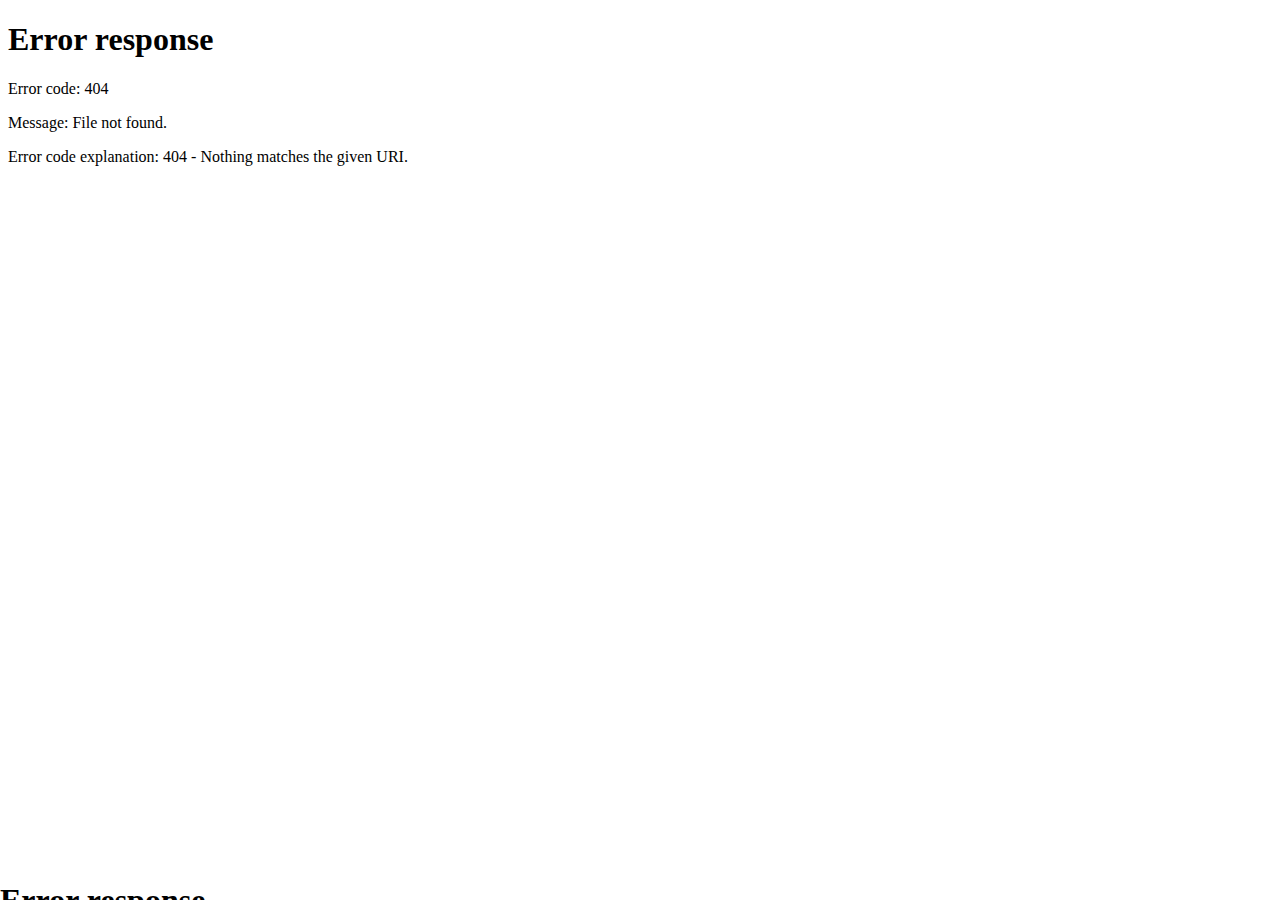
==== index.html @ 7cfbc18b "index.html uploaded == complete excel file" ====
<html xmlns:v="urn:schemas-microsoft-com:vml"
xmlns:o="urn:schemas-microsoft-com:office:office"
xmlns:x="urn:schemas-microsoft-com:office:excel"
xmlns="http://www.w3.org/TR/REC-html40">

<head>
<meta name="Excel Workbook Frameset">
<meta http-equiv=Content-Type content="text/html; charset=windows-1252">
<meta name=ProgId content=Excel.Sheet>
<meta name=Generator content="Microsoft Excel 15">
<link rel=File-List href="index-Dateien/filelist.xml">
<![if !supportTabStrip]>
<link id="shLink" href="index-Dateien/sheet001.html">
<link id="shLink" href="index-Dateien/sheet002.html">
<link id="shLink" href="index-Dateien/sheet003.html">
<link id="shLink" href="index-Dateien/sheet004.html">
<link id="shLink" href="index-Dateien/sheet005.html">
<link id="shLink" href="index-Dateien/sheet006.html">

<link id="shLink">

<script language="JavaScript">
<!--
 var c_lTabs=6;

 var c_rgszSh=new Array(c_lTabs);
 c_rgszSh[0] = "Quality�Metrics�CP";
 c_rgszSh[1] = "References";
 c_rgszSh[2] = "Quality�Metrics�Impl";
 c_rgszSh[3] = "ProtocolsANDImplementations";
 c_rgszSh[4] = "OldQM_Impl";
 c_rgszSh[5] = "OLDComparison";



 var c_rgszClr=new Array(8);
 c_rgszClr[0]="window";
 c_rgszClr[1]="buttonface";
 c_rgszClr[2]="windowframe";
 c_rgszClr[3]="windowtext";
 c_rgszClr[4]="threedlightshadow";
 c_rgszClr[5]="threedhighlight";
 c_rgszClr[6]="threeddarkshadow";
 c_rgszClr[7]="threedshadow";

 var g_iShCur;
 var g_rglTabX=new Array(c_lTabs);

function fnGetIEVer()
{
 var ua=window.navigator.userAgent
 var msie=ua.indexOf("MSIE")
 if (msie>0 && window.navigator.platform=="Win32")
  return parseInt(ua.substring(msie+5,ua.indexOf(".", msie)));
 else
  return 0;
}

function fnBuildFrameset()
{
 var szHTML="<frameset rows=\"*,18\" border=0 width=0 frameborder=no framespacing=0>"+
  "<frame src=\""+document.all.item("shLink")[2].href+"\" name=\"frSheet\" noresize>"+
  "<frameset cols=\"54,*\" border=0 width=0 frameborder=no framespacing=0>"+
  "<frame src=\"\" name=\"frScroll\" marginwidth=0 marginheight=0 scrolling=no>"+
  "<frame src=\"\" name=\"frTabs\" marginwidth=0 marginheight=0 scrolling=no>"+
  "</frameset></frameset><plaintext>";

 with (document) {
  open("text/html","replace");
  write(szHTML);
  close();
 }

 fnBuildTabStrip();
}

function fnBuildTabStrip()
{
 var szHTML=
  "<html><head><style>.clScroll {font:8pt Courier New;color:"+c_rgszClr[6]+";cursor:default;line-height:10pt;}"+
  ".clScroll2 {font:10pt Arial;color:"+c_rgszClr[6]+";cursor:default;line-height:11pt;}</style></head>"+
  "<body onclick=\"event.returnValue=false;\" ondragstart=\"event.returnValue=false;\" onselectstart=\"event.returnValue=false;\" bgcolor="+c_rgszClr[4]+" topmargin=0 leftmargin=0><table cellpadding=0 cellspacing=0 width=100%>"+
  "<tr><td colspan=6 height=1 bgcolor="+c_rgszClr[2]+"></td></tr>"+
  "<tr><td style=\"font:1pt\">&nbsp;<td>"+
  "<td valign=top id=tdScroll class=\"clScroll\" onclick=\"parent.fnFastScrollTabs(0);\" onmouseover=\"parent.fnMouseOverScroll(0);\" onmouseout=\"parent.fnMouseOutScroll(0);\"><a>&#171;</a></td>"+
  "<td valign=top id=tdScroll class=\"clScroll2\" onclick=\"parent.fnScrollTabs(0);\" ondblclick=\"parent.fnScrollTabs(0);\" onmouseover=\"parent.fnMouseOverScroll(1);\" onmouseout=\"parent.fnMouseOutScroll(1);\"><a>&lt</a></td>"+
  "<td valign=top id=tdScroll class=\"clScroll2\" onclick=\"parent.fnScrollTabs(1);\" ondblclick=\"parent.fnScrollTabs(1);\" onmouseover=\"parent.fnMouseOverScroll(2);\" onmouseout=\"parent.fnMouseOutScroll(2);\"><a>&gt</a></td>"+
  "<td valign=top id=tdScroll class=\"clScroll\" onclick=\"parent.fnFastScrollTabs(1);\" onmouseover=\"parent.fnMouseOverScroll(3);\" onmouseout=\"parent.fnMouseOutScroll(3);\"><a>&#187;</a></td>"+
  "<td style=\"font:1pt\">&nbsp;<td></tr></table></body></html>";

 with (frames['frScroll'].document) {
  open("text/html","replace");
  write(szHTML);
  close();
 }

 szHTML =
  "<html><head>"+
  "<style>A:link,A:visited,A:active {text-decoration:none;"+"color:"+c_rgszClr[3]+";}"+
  ".clTab {cursor:hand;background:"+c_rgszClr[1]+";font:9pt Arial;padding-left:3px;padding-right:3px;text-align:center;}"+
  ".clBorder {background:"+c_rgszClr[2]+";font:1pt;}"+
  "</style></head><body onload=\"parent.fnInit();\" onselectstart=\"event.returnValue=false;\" ondragstart=\"event.returnValue=false;\" bgcolor="+c_rgszClr[4]+
  " topmargin=0 leftmargin=0><table id=tbTabs cellpadding=0 cellspacing=0>";

 var iCellCount=(c_lTabs+1)*2;

 var i;
 for (i=0;i<iCellCount;i+=2)
  szHTML+="<col width=1><col>";

 var iRow;
 for (iRow=0;iRow<6;iRow++) {

  szHTML+="<tr>";

  if (iRow==5)
   szHTML+="<td colspan="+iCellCount+"></td>";
  else {
   if (iRow==0) {
    for(i=0;i<iCellCount;i++)
     szHTML+="<td height=1 class=\"clBorder\"></td>";
   } else if (iRow==1) {
    for(i=0;i<c_lTabs;i++) {
     szHTML+="<td height=1 nowrap class=\"clBorder\">&nbsp;</td>";
     szHTML+=
      "<td id=tdTab height=1 nowrap class=\"clTab\" onmouseover=\"parent.fnMouseOverTab("+i+");\" onmouseout=\"parent.fnMouseOutTab("+i+");\">"+
      "<a href=\""+document.all.item("shLink")[i].href+"\" target=\"frSheet\" id=aTab>&nbsp;"+c_rgszSh[i]+"&nbsp;</a></td>";
    }
    szHTML+="<td id=tdTab height=1 nowrap class=\"clBorder\"><a id=aTab>&nbsp;</a></td><td width=100%></td>";
   } else if (iRow==2) {
    for (i=0;i<c_lTabs;i++)
     szHTML+="<td height=1></td><td height=1 class=\"clBorder\"></td>";
    szHTML+="<td height=1></td><td height=1></td>";
   } else if (iRow==3) {
    for (i=0;i<iCellCount;i++)
     szHTML+="<td height=1></td>";
   } else if (iRow==4) {
    for (i=0;i<c_lTabs;i++)
     szHTML+="<td height=1 width=1></td><td height=1></td>";
    szHTML+="<td height=1 width=1></td><td></td>";
   }
  }
  szHTML+="</tr>";
 }

 szHTML+="</table></body></html>";
 with (frames['frTabs'].document) {
  open("text/html","replace");
  charset=document.charset;
  write(szHTML);
  close();
 }
}

function fnInit()
{
 g_rglTabX[0]=0;
 var i;
 for (i=1;i<=c_lTabs;i++)
  with (frames['frTabs'].document.all.tbTabs.rows[1].cells[fnTabToCol(i-1)])
   g_rglTabX[i]=offsetLeft+offsetWidth-6;
}

function fnTabToCol(iTab)
{
 return 2*iTab+1;
}

function fnNextTab(fDir)
{
 var iNextTab=-1;
 var i;

 with (frames['frTabs'].document.body) {
  if (fDir==0) {
   if (scrollLeft>0) {
    for (i=0;i<c_lTabs&&g_rglTabX[i]<scrollLeft;i++);
    if (i<c_lTabs)
     iNextTab=i-1;
   }
  } else {
   if (g_rglTabX[c_lTabs]+6>offsetWidth+scrollLeft) {
    for (i=0;i<c_lTabs&&g_rglTabX[i]<=scrollLeft;i++);
    if (i<c_lTabs)
     iNextTab=i;
   }
  }
 }
 return iNextTab;
}

function fnScrollTabs(fDir)
{
 var iNextTab=fnNextTab(fDir);

 if (iNextTab>=0) {
  frames['frTabs'].scroll(g_rglTabX[iNextTab],0);
  return true;
 } else
  return false;
}

function fnFastScrollTabs(fDir)
{
 if (c_lTabs>16)
  frames['frTabs'].scroll(g_rglTabX[fDir?c_lTabs-1:0],0);
 else
  if (fnScrollTabs(fDir)>0) window.setTimeout("fnFastScrollTabs("+fDir+");",5);
}

function fnSetTabProps(iTab,fActive)
{
 var iCol=fnTabToCol(iTab);
 var i;

 if (iTab>=0) {
  with (frames['frTabs'].document.all) {
   with (tbTabs) {
    for (i=0;i<=4;i++) {
     with (rows[i]) {
      if (i==0)
       cells[iCol].style.background=c_rgszClr[fActive?0:2];
      else if (i>0 && i<4) {
       if (fActive) {
        cells[iCol-1].style.background=c_rgszClr[2];
        cells[iCol].style.background=c_rgszClr[0];
        cells[iCol+1].style.background=c_rgszClr[2];
       } else {
        if (i==1) {
         cells[iCol-1].style.background=c_rgszClr[2];
         cells[iCol].style.background=c_rgszClr[1];
         cells[iCol+1].style.background=c_rgszClr[2];
        } else {
         cells[iCol-1].style.background=c_rgszClr[4];
         cells[iCol].style.background=c_rgszClr[(i==2)?2:4];
         cells[iCol+1].style.background=c_rgszClr[4];
        }
       }
      } else
       cells[iCol].style.background=c_rgszClr[fActive?2:4];
     }
    }
   }
   with (aTab[iTab].style) {
    cursor=(fActive?"default":"hand");
    color=c_rgszClr[3];
   }
  }
 }
}

function fnMouseOverScroll(iCtl)
{
 frames['frScroll'].document.all.tdScroll[iCtl].style.color=c_rgszClr[7];
}

function fnMouseOutScroll(iCtl)
{
 frames['frScroll'].document.all.tdScroll[iCtl].style.color=c_rgszClr[6];
}

function fnMouseOverTab(iTab)
{
 if (iTab!=g_iShCur) {
  var iCol=fnTabToCol(iTab);
  with (frames['frTabs'].document.all) {
   tdTab[iTab].style.background=c_rgszClr[5];
  }
 }
}

function fnMouseOutTab(iTab)
{
 if (iTab>=0) {
  var elFrom=frames['frTabs'].event.srcElement;
  var elTo=frames['frTabs'].event.toElement;

  if ((!elTo) ||
   (elFrom.tagName==elTo.tagName) ||
   (elTo.tagName=="A" && elTo.parentElement!=elFrom) ||
   (elFrom.tagName=="A" && elFrom.parentElement!=elTo)) {

   if (iTab!=g_iShCur) {
    with (frames['frTabs'].document.all) {
     tdTab[iTab].style.background=c_rgszClr[1];
    }
   }
  }
 }
}

function fnSetActiveSheet(iSh)
{
 if (iSh!=g_iShCur) {
  fnSetTabProps(g_iShCur,false);
  fnSetTabProps(iSh,true);
  g_iShCur=iSh;
 }
}

 window.g_iIEVer=fnGetIEVer();
 if (window.g_iIEVer>=4)
  fnBuildFrameset();
//-->
</script>
<![endif]><!--[if gte mso 9]><xml>
 <x:ExcelWorkbook>
  <x:ExcelWorksheets>
   <x:ExcelWorksheet>
    <x:Name>Quality Metrics CP</x:Name>
    <x:WorksheetSource HRef="index-Dateien/sheet001.html"/>
   </x:ExcelWorksheet>
   <x:ExcelWorksheet>
    <x:Name>References</x:Name>
    <x:WorksheetSource HRef="index-Dateien/sheet002.html"/>
   </x:ExcelWorksheet>
   <x:ExcelWorksheet>
    <x:Name>Quality Metrics Impl</x:Name>
    <x:WorksheetSource HRef="index-Dateien/sheet003.html"/>
   </x:ExcelWorksheet>
   <x:ExcelWorksheet>
    <x:Name>ProtocolsANDImplementations</x:Name>
    <x:WorksheetSource HRef="index-Dateien/sheet004.html"/>
   </x:ExcelWorksheet>
   <x:ExcelWorksheet>
    <x:Name>OldQM_Impl</x:Name>
    <x:WorksheetSource HRef="index-Dateien/sheet005.html"/>
   </x:ExcelWorksheet>
   <x:ExcelWorksheet>
    <x:Name>OLDComparison</x:Name>
    <x:WorksheetSource HRef="index-Dateien/sheet006.html"/>
   </x:ExcelWorksheet>
  </x:ExcelWorksheets>
  <x:Stylesheet HRef="index-Dateien/stylesheet.css"/>
  <x:WindowHeight>9780</x:WindowHeight>
  <x:WindowWidth>23040</x:WindowWidth>
  <x:WindowTopX>0</x:WindowTopX>
  <x:WindowTopY>0</x:WindowTopY>
  <x:ActiveSheet>2</x:ActiveSheet>
  <x:ProtectStructure>False</x:ProtectStructure>
  <x:ProtectWindows>False</x:ProtectWindows>
 </x:ExcelWorkbook>
</xml><![endif]-->
</head>

<frameset rows="*,39" border=0 width=0 frameborder=no framespacing=0>
 <frame src="index-Dateien/sheet003.html" name="frSheet">
 <frame src="index-Dateien/tabstrip.html" name="frTabs" marginwidth=0 marginheight=0>
 <noframes>
  <body>
   <p>Diese Seite verwendet Frames. Frames werden von Ihrem Browser aber nicht unterst�tzt.</p>
  </body>
 </noframes>
</frameset>
</html>
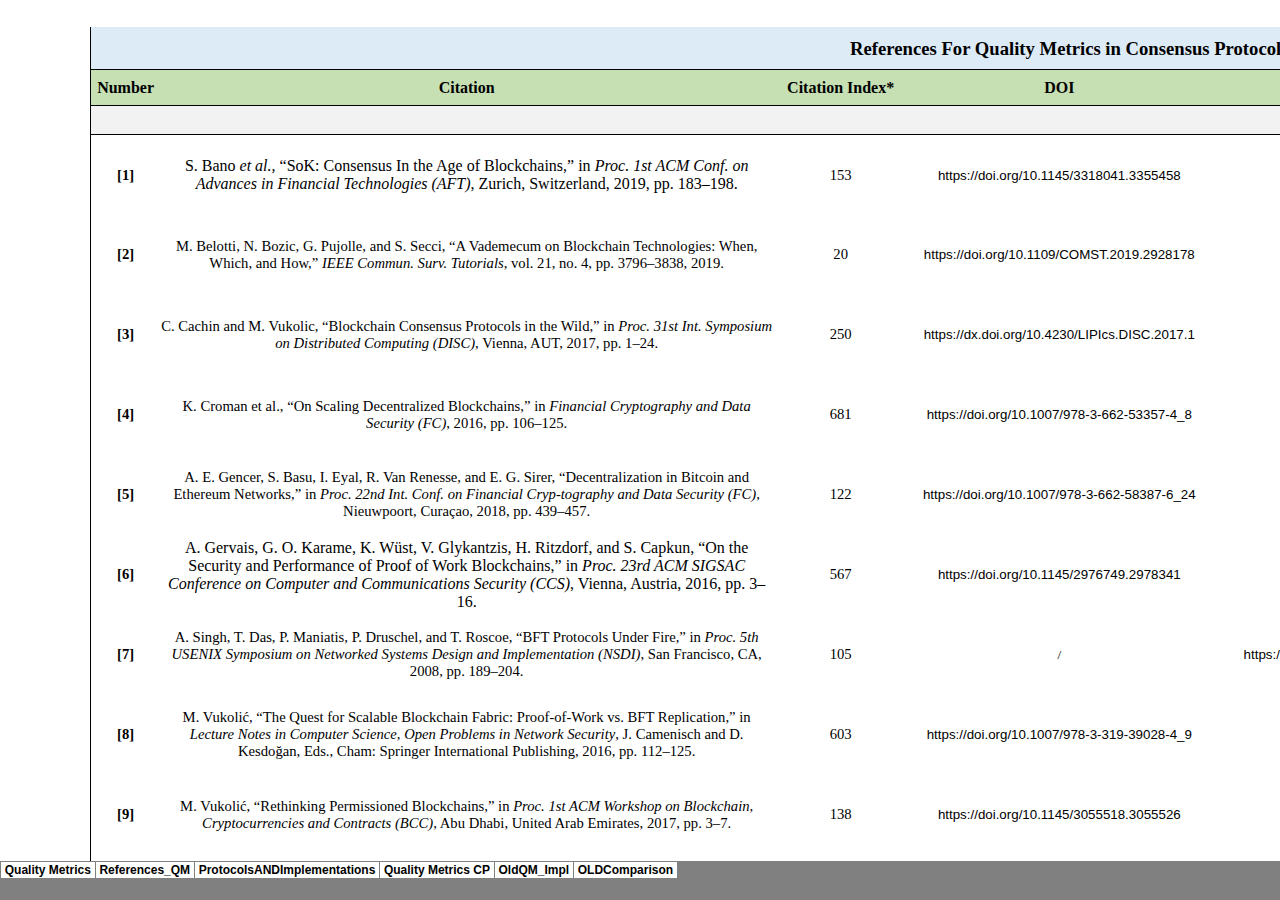
==== commit de73d816: "new version of index.html" ====
--- a/index.html
+++ b/index.html
@@ -24,10 +24,10 @@
  var c_lTabs=6;
 
  var c_rgszSh=new Array(c_lTabs);
- c_rgszSh[0] = "Quality�Metrics�CP";
- c_rgszSh[1] = "References";
- c_rgszSh[2] = "Quality�Metrics�Impl";
- c_rgszSh[3] = "ProtocolsANDImplementations";
+ c_rgszSh[0] = "Quality�Metrics";
+ c_rgszSh[1] = "References_QM";
+ c_rgszSh[2] = "ProtocolsANDImplementations";
+ c_rgszSh[3] = "Quality�Metrics�CP";
  c_rgszSh[4] = "OldQM_Impl";
  c_rgszSh[5] = "OLDComparison";
 
@@ -59,7 +59,7 @@
 function fnBuildFrameset()
 {
  var szHTML="<frameset rows=\"*,18\" border=0 width=0 frameborder=no framespacing=0>"+
-  "<frame src=\""+document.all.item("shLink")[2].href+"\" name=\"frSheet\" noresize>"+
+  "<frame src=\""+document.all.item("shLink")[1].href+"\" name=\"frSheet\" noresize>"+
   "<frameset cols=\"54,*\" border=0 width=0 frameborder=no framespacing=0>"+
   "<frame src=\"\" name=\"frScroll\" marginwidth=0 marginheight=0 scrolling=no>"+
   "<frame src=\"\" name=\"frTabs\" marginwidth=0 marginheight=0 scrolling=no>"+
@@ -307,19 +307,19 @@
  <x:ExcelWorkbook>
   <x:ExcelWorksheets>
    <x:ExcelWorksheet>
+    <x:Name>Quality Metrics</x:Name>
+    <x:WorksheetSource HRef="index-Dateien/sheet001.html"/>
+   </x:ExcelWorksheet>
+   <x:ExcelWorksheet>
+    <x:Name>References_QM</x:Name>
+    <x:WorksheetSource HRef="index-Dateien/sheet002.html"/>
+   </x:ExcelWorksheet>
+   <x:ExcelWorksheet>
+    <x:Name>ProtocolsANDImplementations</x:Name>
+    <x:WorksheetSource HRef="index-Dateien/sheet003.html"/>
+   </x:ExcelWorksheet>
+   <x:ExcelWorksheet>
     <x:Name>Quality Metrics CP</x:Name>
-    <x:WorksheetSource HRef="index-Dateien/sheet001.html"/>
-   </x:ExcelWorksheet>
-   <x:ExcelWorksheet>
-    <x:Name>References</x:Name>
-    <x:WorksheetSource HRef="index-Dateien/sheet002.html"/>
-   </x:ExcelWorksheet>
-   <x:ExcelWorksheet>
-    <x:Name>Quality Metrics Impl</x:Name>
-    <x:WorksheetSource HRef="index-Dateien/sheet003.html"/>
-   </x:ExcelWorksheet>
-   <x:ExcelWorksheet>
-    <x:Name>ProtocolsANDImplementations</x:Name>
     <x:WorksheetSource HRef="index-Dateien/sheet004.html"/>
    </x:ExcelWorksheet>
    <x:ExcelWorksheet>
@@ -336,7 +336,7 @@
   <x:WindowWidth>23040</x:WindowWidth>
   <x:WindowTopX>0</x:WindowTopX>
   <x:WindowTopY>0</x:WindowTopY>
-  <x:ActiveSheet>2</x:ActiveSheet>
+  <x:ActiveSheet>1</x:ActiveSheet>
   <x:ProtectStructure>False</x:ProtectStructure>
   <x:ProtectWindows>False</x:ProtectWindows>
  </x:ExcelWorkbook>
@@ -344,7 +344,7 @@
 </head>
 
 <frameset rows="*,39" border=0 width=0 frameborder=no framespacing=0>
- <frame src="index-Dateien/sheet003.html" name="frSheet">
+ <frame src="index-Dateien/sheet002.html" name="frSheet">
  <frame src="index-Dateien/tabstrip.html" name="frTabs" marginwidth=0 marginheight=0>
  <noframes>
   <body>
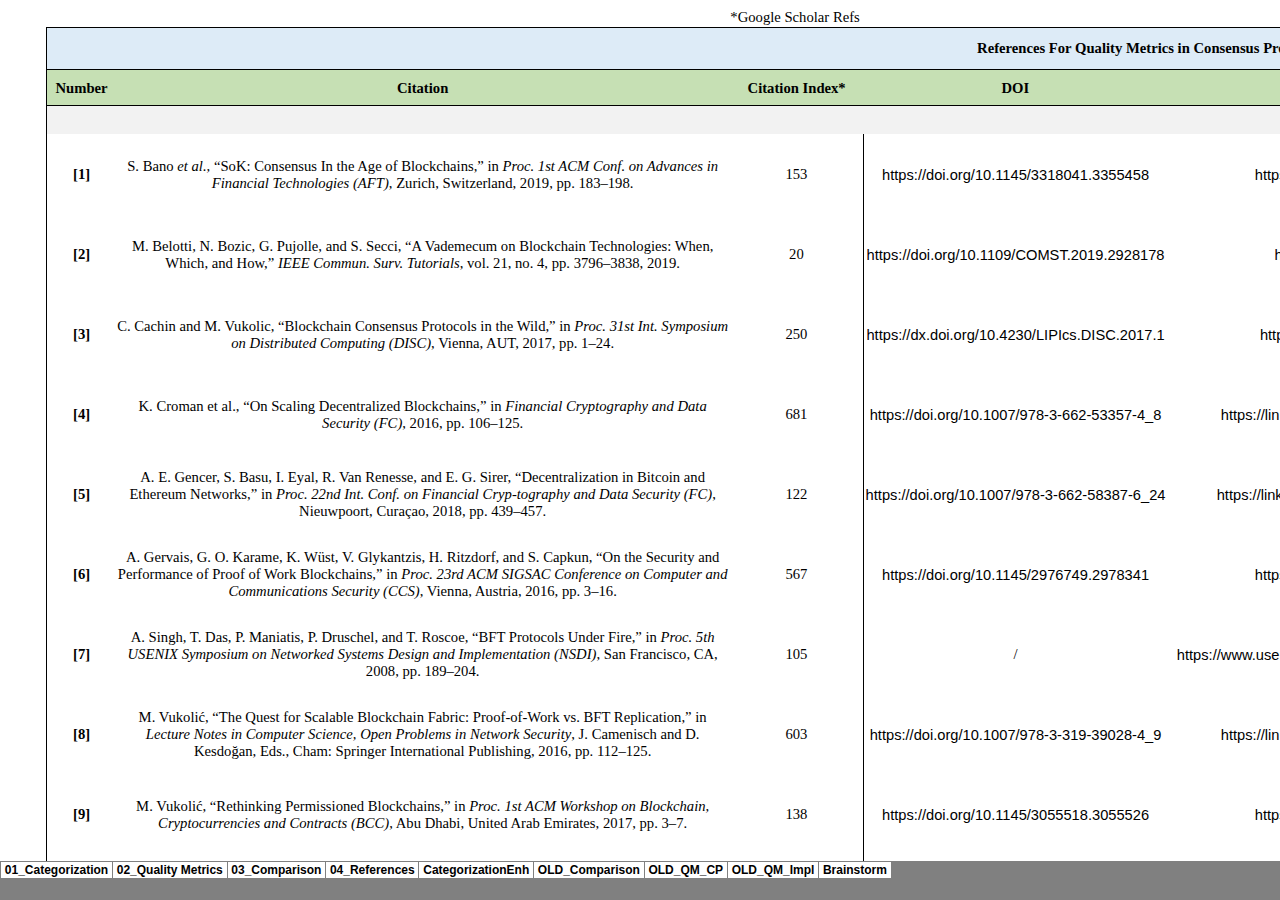
==== commit 2f241d76: "new update April 2020" ====
--- a/index.html
+++ b/index.html
@@ -5,7 +5,7 @@
 
 <head>
 <meta name="Excel Workbook Frameset">
-<meta http-equiv=Content-Type content="text/html; charset=windows-1252">
+<meta http-equiv=Content-Type content="text/html; charset=utf-8">
 <meta name=ProgId content=Excel.Sheet>
 <meta name=Generator content="Microsoft Excel 15">
 <link rel=File-List href="index-Dateien/filelist.xml">
@@ -16,20 +16,26 @@
 <link id="shLink" href="index-Dateien/sheet004.html">
 <link id="shLink" href="index-Dateien/sheet005.html">
 <link id="shLink" href="index-Dateien/sheet006.html">
+<link id="shLink" href="index-Dateien/sheet007.html">
+<link id="shLink" href="index-Dateien/sheet008.html">
+<link id="shLink" href="index-Dateien/sheet009.html">
 
 <link id="shLink">
 
 <script language="JavaScript">
 <!--
- var c_lTabs=6;
+ var c_lTabs=9;
 
  var c_rgszSh=new Array(c_lTabs);
- c_rgszSh[0] = "Quality�Metrics";
- c_rgszSh[1] = "References_QM";
- c_rgszSh[2] = "ProtocolsANDImplementations";
- c_rgszSh[3] = "Quality�Metrics�CP";
- c_rgszSh[4] = "OldQM_Impl";
- c_rgszSh[5] = "OLDComparison";
+ c_rgszSh[0] = "01_Categorization";
+ c_rgszSh[1] = "02_Quality Metrics";
+ c_rgszSh[2] = "03_Comparison";
+ c_rgszSh[3] = "04_References";
+ c_rgszSh[4] = "CategorizationEnh";
+ c_rgszSh[5] = "OLD_Comparison";
+ c_rgszSh[6] = "OLD_QM_CP";
+ c_rgszSh[7] = "OLD_QM_Impl";
+ c_rgszSh[8] = "Brainstorm";
 
 
 
@@ -59,7 +65,7 @@
 function fnBuildFrameset()
 {
  var szHTML="<frameset rows=\"*,18\" border=0 width=0 frameborder=no framespacing=0>"+
-  "<frame src=\""+document.all.item("shLink")[1].href+"\" name=\"frSheet\" noresize>"+
+  "<frame src=\""+document.all.item("shLink")[3].href+"\" name=\"frSheet\" noresize>"+
   "<frameset cols=\"54,*\" border=0 width=0 frameborder=no framespacing=0>"+
   "<frame src=\"\" name=\"frScroll\" marginwidth=0 marginheight=0 scrolling=no>"+
   "<frame src=\"\" name=\"frTabs\" marginwidth=0 marginheight=0 scrolling=no>"+
@@ -307,36 +313,49 @@
  <x:ExcelWorkbook>
   <x:ExcelWorksheets>
    <x:ExcelWorksheet>
-    <x:Name>Quality Metrics</x:Name>
+    <x:Name>01_Categorization</x:Name>
     <x:WorksheetSource HRef="index-Dateien/sheet001.html"/>
    </x:ExcelWorksheet>
    <x:ExcelWorksheet>
-    <x:Name>References_QM</x:Name>
+    <x:Name>02_Quality Metrics</x:Name>
     <x:WorksheetSource HRef="index-Dateien/sheet002.html"/>
    </x:ExcelWorksheet>
    <x:ExcelWorksheet>
-    <x:Name>ProtocolsANDImplementations</x:Name>
+    <x:Name>03_Comparison</x:Name>
     <x:WorksheetSource HRef="index-Dateien/sheet003.html"/>
    </x:ExcelWorksheet>
    <x:ExcelWorksheet>
-    <x:Name>Quality Metrics CP</x:Name>
+    <x:Name>04_References</x:Name>
     <x:WorksheetSource HRef="index-Dateien/sheet004.html"/>
    </x:ExcelWorksheet>
    <x:ExcelWorksheet>
-    <x:Name>OldQM_Impl</x:Name>
+    <x:Name>CategorizationEnh</x:Name>
     <x:WorksheetSource HRef="index-Dateien/sheet005.html"/>
    </x:ExcelWorksheet>
    <x:ExcelWorksheet>
-    <x:Name>OLDComparison</x:Name>
+    <x:Name>OLD_Comparison</x:Name>
     <x:WorksheetSource HRef="index-Dateien/sheet006.html"/>
+   </x:ExcelWorksheet>
+   <x:ExcelWorksheet>
+    <x:Name>OLD_QM_CP</x:Name>
+    <x:WorksheetSource HRef="index-Dateien/sheet007.html"/>
+   </x:ExcelWorksheet>
+   <x:ExcelWorksheet>
+    <x:Name>OLD_QM_Impl</x:Name>
+    <x:WorksheetSource HRef="index-Dateien/sheet008.html"/>
+   </x:ExcelWorksheet>
+   <x:ExcelWorksheet>
+    <x:Name>Brainstorm</x:Name>
+    <x:WorksheetSource HRef="index-Dateien/sheet009.html"/>
    </x:ExcelWorksheet>
   </x:ExcelWorksheets>
   <x:Stylesheet HRef="index-Dateien/stylesheet.css"/>
-  <x:WindowHeight>9780</x:WindowHeight>
-  <x:WindowWidth>23040</x:WindowWidth>
+  <x:WindowHeight>15540</x:WindowHeight>
+  <x:WindowWidth>25596</x:WindowWidth>
   <x:WindowTopX>0</x:WindowTopX>
-  <x:WindowTopY>0</x:WindowTopY>
-  <x:ActiveSheet>1</x:ActiveSheet>
+  <x:WindowTopY>1200</x:WindowTopY>
+  <x:ActiveSheet>3</x:ActiveSheet>
+  <x:HidePivotTableFieldList/>
   <x:ProtectStructure>False</x:ProtectStructure>
   <x:ProtectWindows>False</x:ProtectWindows>
  </x:ExcelWorkbook>
@@ -344,11 +363,11 @@
 </head>
 
 <frameset rows="*,39" border=0 width=0 frameborder=no framespacing=0>
- <frame src="index-Dateien/sheet002.html" name="frSheet">
+ <frame src="index-Dateien/sheet004.html" name="frSheet">
  <frame src="index-Dateien/tabstrip.html" name="frTabs" marginwidth=0 marginheight=0>
  <noframes>
   <body>
-   <p>Diese Seite verwendet Frames. Frames werden von Ihrem Browser aber nicht unterst�tzt.</p>
+   <p>Diese Seite verwendet Frames. Frames werden von Ihrem Browser aber nicht unterstützt.</p>
   </body>
  </noframes>
 </frameset>
